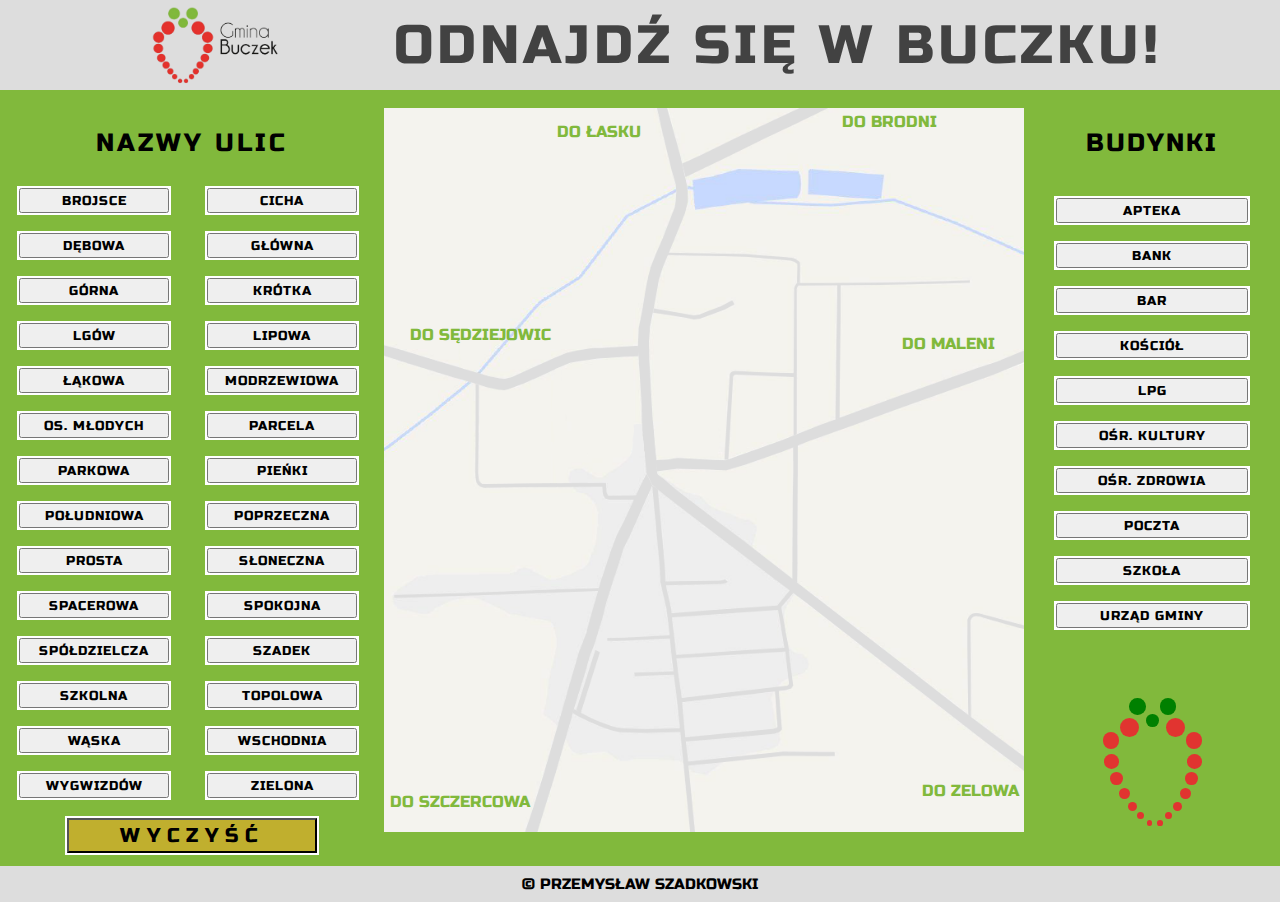
==== index.html @ 2ee9da40 "First repository of map - first version" ====
<!DOCTYPE html>
<html lang="pl">

<head>
    <meta charset="UTF-8">
    <meta name="viewport" content="width=device-width, initial-scale=1.0">
    <meta http-equiv="X-UA-Compatible" content="ie=edge">
    <meta name="description" content="Mapa miejscowości Buczek na której możesz odnaleźć wszystkie ulice i budynki użyteczności publicznej">
    <meta name='keywords' content='Buczek, "mapa Buczku" , "ulice w Buczku", "urząd gminy Buczek", truskawka'>
    <title>Odnajdź się w Buczku!</title>
    <link href="https://fonts.googleapis.com/css?family=Russo+One&amp;subset=latin-ext" rel="stylesheet">
    <link rel="stylesheet" href="https://use.fontawesome.com/releases/v5.2.0/css/all.css" integrity="sha384-hWVjflwFxL6sNzntih27bfxkr27PmbbK/iSvJ+a4+0owXq79v+lsFkW54bOGbiDQ"
        crossorigin="anonymous">
    <link rel="stylesheet" href="style.css">
</head>

<body>
    <header class="clearfix">
        <img src="img/logo.png" alt="Logo gminy Buczek">
        <!-- <p>Odnajdź się w Buczku!</p> -->
        <h1><span>O</span><span>d</span><span>n</span><span>a</span><span>j</span><span>d</span><span>ź</span> <span>s</span><span>i</span><span>ę</span>
            <span>w</span> <span>B</span><span>u</span><span>c</span><span>z</span><span>k</span><span>u</span><span>!</span></h1>
    </header>
    <main class="clearfix">
        <div class="buttons">
            <p>Nazwy ulic</p>
            <button class="ulbrojsce button mainmap">Brojsce</button>
            <button class="ulcicha button mainmap">Cicha</button>
            <button class="uldebowa button mainmap">Dębowa</button>
            <button class="ulglowna button mainmap">Główna</button>
            <button class="ulgorna button mainmap">Górna</button>
            <button class="ulkrotka button mainmap">Krótka</button>
            <button class="ullgow button">Lgów</button>
            <button class="ullipowa button mainmap">Lipowa</button>
            <button class="ullakowa button mainmap">Łąkowa</button>
            <button class="ulmodrzewiowa button mainmap">Modrzewiowa</button>
            <button class="ulosiedle button mainmap">Os. Młodych</button>
            <button class="ulparcela button mainmap">Parcela</button>
            <button class="ulparkowa button mainmap">Parkowa</button>
            <button class="ulpienki button mainmap">Pieńki</button>
            <button class="ulpoludniowa button mainmap">Południowa</button>
            <button class="ulpoprzeczna button mainmap">Poprzeczna</button>
            <button class="ulprosta button mainmap">Prosta</button>
            <button class="ulsloneczna button mainmap">Słoneczna</button>
            <button class="ulspacerowa button mainmap">Spacerowa</button>
            <button class="ulspokojna button mainmap">Spokojna</button>
            <button class="ulspoldzielcza button mainmap">Spółdzielcza</button>
            <button class="ulszadek button">Szadek</button>
            <button class="ulszkolna button mainmap">Szkolna</button>
            <button class="ultopolowa button mainmap">Topolowa</button>
            <button class="ulwaska button mainmap">Wąska</button>
            <button class="ulwschodnia button mainmap">Wschodnia</button>
            <button class="ulwygwizdow button">Wygwizdów</button>
            <button class="ulzielona button mainmap">Zielona</button>
            <button class="clear">Wyczyść</button>
        </div>
        <div class="map">
            <div class="white">
                <img class="mapofBuczek" src="img/mapadruga.png" alt="Mapa Buczku">
            </div>
            <div class="north">
                <img class="mapnorth" src="img/Szadek_wygwizdow.png" alt="Mapa północnej części Buczku">
                <img class="szadek street" src="img/szadek.png" alt="ulica szadek">
                <img class="wygwizdow street" src="img/wygwizdow.png" alt="ulica wygwizdów">
            </div>
            <img data-ulica="ulbrojsce button mainmap" class="brojsce street" src="img/brojsce.png" alt="ulica brojsce">
            <img class="cicha street" src="img/cicha.png" alt="ulica cicha">
            <img class="debowa street" src="img/debowa.png" alt="ulica dębowa">
            <img class="glowna street" src="img/glowna2.png" alt="ulica główna">
            <img class="gorna street" src="img/gorna.png" alt="ulica górna">
            <img class="krotka street" src="img/krotka.png" alt="ulica krótka">
            <img class="lakowa street" src="img/lakowa.png" alt="ulica łąkowa">
            <img class="lipowa street" src="img/lipowa.png" alt="ulica lipowa">
            <img class="modrzewiowa street" src="img/modrzewiowa.png" alt="ulica modrzewiowa">
            <img class="osiedle street" src="img/osiedle.png" alt="ulica osiedle młodych">
            <img class="parcela street" src="img/parcela.png" alt="ulica parcela">
            <img class="parkowa street" src="img/parkowa.png" alt="ulica parkowa">
            <img class="pienki street" src="img/pienki.png" alt="ulica pieńki">
            <img class="poludniowa street" src="img/poludniowa.png" alt="ulica poludniowa">
            <img class="poprzeczna street" src="img/poprzeczna.png" alt="ulica poprzeczna">
            <img class="prosta street" src="img/prosta.png" alt="ulica prosta">
            <img class="sloneczna street" src="img/sloneczna.png" alt="ulica słoneczna">
            <img class="spacerowa street" src="img/spacerowa.png" alt="ulica spacerowa">
            <img class="spokojna street" src="img/spokojna.png" alt="ulica spokojna">
            <img class="spoldzielcza street" src="img/spoldzielcza.png" alt="ulica spółdzielcza">
            <img class="szkolna street" src="img/szkolna.png" alt="ulica szkolna">
            <img class="topolowa street" src="img/topolowa.png" alt="ulica topolowa">
            <img class="waska street" src="img/waska.png" alt="ulica wąska">
            <img class="wschodnia street" src="img/wschodnia.png" alt="ulica wschodnia">
            <img class="zielona street" src="img/zielona.png" alt="ulica zielona">
            <i class="fas fa-church"></i>
            <i class="fas fa-envelope"></i>
            <i class="fas fa-school"></i>
            <i class="fas fa-dollar-sign"></i>
            <i class="fas fa-graduation-cap"></i>
            <i class="fas fa-hospital-alt"></i>
            <i class="fas fa-briefcase-medical"></i>
            <i class="fas fa-glass-martini"></i>
            <i class="fas fa-theater-masks"></i>
            <i class="fas fa-car-side"></i>
            <div class="directions">
                <p>do Łasku</p>
                <i class="fas fa-arrow-up"></i>
                <p>do Zelowa</p>
                <i class="fas fa-arrow-up"></i>
                <p>do Szczercowa</p>
                <i class="fas fa-arrow-up"></i>
                <p>do Sędziejowic</p>
                <i class="fas fa-arrow-up"></i>
                <p>do Maleni</p>
                <i class="fas fa-arrow-up"></i>
                <p>do Brodni</p>
                <i class="fas fa-arrow-up"></i>
            </div>
        </div>
        </div>
        <div class="buildings">
            <p>Budynki</p>
            <button class="chemistry button mainmap">Apteka</button>
            <button class="bank button mainmap">Bank</button>
            <button class="bar button mainmap">Bar</button>
            <button class="church button mainmap">Kościół</button>
            <button class="lpg button mainmap">LPG</button>
            <button class="culture button mainmap">Ośr. Kultury</button>
            <button class="hospital button mainmap">Ośr. Zdrowia</button>
            <button class="post button mainmap">Poczta</button>
            <button class="school button mainmap">Szkoła</button>
            <button class="hall button mainmap">Urząd Gminy</button>
            <div class="animation">
                <div></div>
                <div></div>
                <div></div>
                <div></div>
                <div></div>
                <div></div>
                <div></div>
                <div></div>
                <div></div>
                <div></div>
                <div></div>
                <div></div>
                <div></div>
                <div></div>
                <div></div>
                <div></div>
                <div></div>
                <div></div>
                <div></div>
            </div>
        </div>
    </main>
    <footer>
        <p>&copy; Przemysław Szadkowski</p>
    </footer>
    <script src="https://ajax.googleapis.com/ajax/libs/jquery/3.3.1/jquery.min.js"></script>
    <script>
        $(".church").click(function () {
            $(".fa-church").toggleClass("visible2");
            $(".church").toggleClass("green");
        })
        $(".post").click(function () {
            $(".fa-envelope").toggleClass("visible2");
            $(".post").toggleClass("green");
        })
        $(".hall").click(function () {
            $(".fa-school").toggleClass("visible2");
            $(".hall").toggleClass("green");
        })
        $(".bank").click(function () {
            $(".fa-dollar-sign").toggleClass("visible2");
            $(".bank").toggleClass("green");
        })
        $(".school").click(function () {
            $(".fa-graduation-cap").toggleClass("visible2");
            $(".school").toggleClass("green");
        })
        $(".hospital").click(function () {
            $(".fa-hospital-alt").toggleClass("visible2");
            $(".hospital").toggleClass("green");
        })
        $(".chemistry").click(function () {
            $(".fa-briefcase-medical").toggleClass("visible2");
            $(".chemistry").toggleClass("green");
        })
        $(".bar").click(function () {
            $(".fa-glass-martini").toggleClass("visible2");
            $(".bar").toggleClass("green");
        })
        $(".culture").click(function () {
            $(".fa-theater-masks").toggleClass("visible2");
            $(".culture").toggleClass("green");
        })
        $(".lpg").click(function () {
            $(".fa-car-side").toggleClass("visible2");
            $(".lpg").toggleClass("green");
        })
    </script>
    <script src="script.js"></script>
</body>

</html>
---- style.css ----
* {
    margin: 0;
    padding: 0;
    font-family: 'Russo One', sans-serif;
}

.clearfix::after {
    content: "";
    display: block;
    clear: both;
}

body {
    background-color: #81B93C;
    height: 100vh;
    width: 100%;
}

header {
    position: relative;
    width: 100%;
    height: 10vh;
    margin: 0 0 2vh 0;
    background-color: #ddd;
}

header img {
    box-sizing: border-box;
    position: absolute;
    height: 100%;
    top: 50%;
    left: 10%;
    transform: translateY(-50%);
    padding: 0 10px;
}

header h1 {
    box-sizing: border-box;
    position: absolute;
    top: 50%;
    left: 30%;
    transform: translateY(-50%);
    padding: 20px 10px;
    font-size: 6vh;
    text-transform: uppercase;
    text-align: center;
    font-weight: 400;
    letter-spacing: 4px;
}

header h1 span {
    display: inline-block;
    position: relative;
    transform: translateX(0);
    animation: hop .5s 1 linear;
    animation-fill-mode: both;
    color: rgba(0, 0, 0, .7);
}

header h1 span:nth-child(2) {
    animation-delay: .1s;
}

header h1 span:nth-child(3) {
    animation-delay: .2s;
}

header h1 span:nth-child(4) {
    animation-delay: .3s;
}

header h1 span:nth-child(5) {
    animation-delay: .3s;
}

header h1 span:nth-child(6) {
    animation-delay: .4s;
}

header h1 span:nth-child(7) {
    animation-delay: .5s;
}

header h1 span:nth-child(8) {
    animation-delay: .6s;
}

header h1 span:nth-child(9) {
    animation-delay: .7s;
}

header h1 span:nth-child(10) {
    animation-delay: .8s;
}

header h1 span:nth-child(11) {
    animation-delay: .9s;
}

header h1 span:nth-child(12) {
    animation-delay: 1s;
}

header h1 span:nth-child(13) {
    animation-delay: 1.1s;
}

header h1 span:nth-child(14) {
    animation-delay: 1.2s;
}

header h1 span:nth-child(15) {
    animation-delay: 1.3s;
}

header h1 span:nth-child(16) {
    animation-delay: 1.4s;
}

header h1 span:nth-child(17) {
    animation-delay: 1.5s;
}

header h1 span:nth-child(18) {
    animation-delay: 1.6s;
}

div {
    float: left;
}

div img.mapofBuczek {
    display: block;
    width: 100%;
    margin: 0 auto;
}

div.white {
    background-color: #ddd;
}

div.north {
    position: absolute;
    top: -1000px;
    left: 0;
    background-color: #fff;
    z-index: 3;
    margin: 0 auto;
    transition: .5s;
}

div img.mapnorth {
    display: block;
    width: 100%;
    margin: 0 auto;
}

.north.center {
    top: 0;
}

div.buttons button {
    float: left;
    margin: 10px 5%;
    height: 25px;
    width: 39%;
    line-height: 10px;
    cursor: pointer;
    transition: .3s;
    box-shadow: 0 0 0 2px white;
    text-transform: uppercase;
    letter-spacing: 1px;
}

div.buttons p {
    text-align: center;
    font-size: 25px;
    text-transform: uppercase;
    padding: 20px;
    color: black;
    letter-spacing: 3px;
}

div.buildings button {
    display: block;
    height: 25px;
    width: 75%;
    margin: 20px auto;
    box-shadow: 0 0 0 2px white;
    cursor: pointer;
    transition: .3s;
    text-transform: uppercase;
    letter-spacing: 1px;
}

div.buttons button:hover {
    background-color: rgba(281, 165, 32, .5);
}

div.buildings button:hover {
    background-color: rgba(281, 165, 32, .5);
}

div.buildings p {
    text-align: center;
    font-size: 25px;
    text-transform: uppercase;
    padding: 20px 0;
    color: black;
    letter-spacing: 2px;
}

div.buttons {
    width: 30%;
}

div.buttons button.clear {
    float: none;
    display: block;
    margin: 0 auto;
    transform: translateY(10px);
    height: 35px;
    width: 65%;
    font-size: 20px;
    line-height: 20px;
    letter-spacing: 7px;
    background-color: rgba(281, 165, 32, .5);
}

div.buttons button.clear:hover {
    background-color: #ddd;
}

div.map {
    position: relative;
    overflow: hidden;
    width: 50%;
    /* background-color: #81B93C; */
    z-index: -2;
}

div.buildings {
    width: 20%;
}

div.buildings div.animation {
    position: relative;
    float: none;
    width: 60%;
    height: 200px;
    margin: 10px auto 0;
}

div.animation div {
    position: absolute;
    background-color: #E13430;
    border-radius: 50%;
    transform: translateY(30px);
}

div.animation div:nth-child(1) {
    top: 10%;
    left: 35%;
    background-color: green;
    width: 1.3vw;
    height: 1.3vw;
}

div.animation div:nth-child(2) {
    position: absolute;
    top: 10%;
    left: 55%;
    background-color: green;
    width: 1.3vw;
    height: 1.3vw;
}

div.animation div:nth-child(3) {
    top: 18%;
    left: 46%;
    background-color: green;
    width: 1vw;
    height: 1vw;
}

div.animation div:nth-child(4) {
    top: 20%;
    left: 29%;
    width: 1.5vw;
    height: 1.5vw;
    animation: dotblinkred 16s linear infinite;
    animation-delay: 8s;
}

div.animation div:nth-child(5) {
    top: 20%;
    left: 59%;
    background-color: #E13430;
    width: 1.5vw;
    height: 1.5vw;
    animation: dotblinkred 16s linear infinite;
    animation-delay: .5s;
}

div.animation div:nth-child(6) {
    top: 27%;
    left: 18%;
    background-color: #E13430;
    width: 1.3vw;
    height: 1.3vw;
    animation: dotblinkred 16s linear infinite;
    animation-delay: 7.5s;
}

div.animation div:nth-child(7) {
    top: 27%;
    left: 72%;
    background-color: #E13430;
    width: 1.3vw;
    height: 1.3vw;
    animation: dotblinkred 16s linear infinite;
    animation-delay: 1s;
}

div.animation div:nth-child(8) {
    top: 38%;
    left: 19%;
    background-color: #E13430;
    width: 1.15vw;
    height: 1.15vw;
    animation: dotblinkred 16s linear infinite;
    animation-delay: 7s;
}

div.animation div:nth-child(9) {
    top: 38%;
    left: 73%;
    background-color: #E13430;
    width: 1.15vw;
    height: 1.15vw;
    animation: dotblinkred 16s linear infinite;
    animation-delay: 1.5s;
}

div.animation div:nth-child(10) {
    top: 47%;
    left: 22.5%;
    background-color: #E13430;
    width: 1vw;
    height: 1vw;
    animation: dotblinkred 16s linear infinite;
    animation-delay: 6.5s;
}

div.animation div:nth-child(11) {
    top: 47%;
    left: 71.5%;
    background-color: #E13430;
    width: 1vw;
    height: 1vw;
    animation: dotblinkred 16s linear infinite;
    animation-delay: 2s;
}

div.animation div:nth-child(12) {
    top: 55%;
    left: 28.5%;
    background-color: #E13430;
    width: .85vw;
    height: .85vw;
    animation: dotblinkred 16s linear infinite;
    animation-delay: 6s;
}

div.animation div:nth-child(13) {
    top: 55%;
    left: 68%;
    background-color: #E13430;
    width: .85vw;
    height: .85vw;
    animation: dotblinkred 16s linear infinite;
    animation-delay: 2.5s;
}

div.animation div:nth-child(14) {
    top: 62%;
    left: 34.2%;
    background-color: #E13430;
    width: .7vw;
    height: .7vw;
    animation: dotblinkred 16s linear infinite;
    animation-delay: 5.5s;
}

div.animation div:nth-child(15) {
    top: 62%;
    left: 63.6%;
    background-color: #E13430;
    width: .7vw;
    height: .7vw;
    animation: dotblinkred 16s linear infinite;
    animation-delay: 3s;
}

div.animation div:nth-child(16) {
    top: 67%;
    left: 40.5%;
    background-color: #E13430;
    width: .55vw;
    height: .55vw;
    animation: dotblinkred 16s linear infinite;
    animation-delay: 5s;
}

div.animation div:nth-child(17) {
    top: 67%;
    left: 58.6%;
    background-color: #E13430;
    width: .55vw;
    height: .55vw;
    animation: dotblinkred 16s linear infinite;
    animation-delay: 3.5s;
}

div.animation div:nth-child(18) {
    top: 71%;
    left: 46.5%;
    background-color: #E13430;
    width: .45vw;
    height: .45vw;
    animation: dotblinkred 16s linear infinite;
    animation-delay: 4.5s;
}

div.animation div:nth-child(19) {
    top: 71%;
    left: 53.5%;
    background-color: #E13430;
    width: .45vw;
    height: .45vw;
    animation: dotblinkred 16s linear infinite;
    animation-delay: 4s;
}

/* ustawienia czerwonej ulicy - ważne!!!! */
.brojsce {
    position: absolute;
    top: 69.5%;
    left: 91%;
    width: auto;
    height: 14.8%;
    z-index: 1;
    opacity: 0;
}

.cicha {
    position: absolute;
    top: 77.8%;
    left: 38.3%;
    width: 7%;
    height: auto;
    z-index: 1;
    opacity: 0;
}

.debowa {
    position: absolute;
    top: 23.7%;
    left: 64.7%;
    width: 27%;
    height: auto;
    z-index: 1;
    opacity: 0;
}

.glowna {
    position: absolute;
    top: 0%;
    left: 39.68%;
    width: auto;
    height: 91.5%;
    z-index: 1;
    opacity: 0;
}

.gorna {
    position: absolute;
    top: 80.4%;
    left: 46.8%;
    width: auto;
    height: 7.2%;
    z-index: 1;
    opacity: 0;
}

.krotka {
    position: absolute;
    top: 65%;
    left: 44%;
    width: 10%;
    height: auto;
    z-index: 1;
    opacity: 0;
}

.lakowa {
    position: absolute;
    top: 66%;
    left: 1.65%;
    width: 32%;
    height: auto;
    z-index: 1;
    opacity: 0;
}

.modrzewiowa {
    position: absolute;
    top: 24.4%;
    left: 70.5%;
    width: auto;
    height: 18.6%;
    z-index: 1;
    opacity: 0;
}

.lipowa {
    position: absolute;
    top: 74.8%;
    left: 30%;
    width: auto;
    height: 8.9%;
    z-index: 1;
    opacity: 0;
}

.osiedle {
    position: absolute;
    top: 66.6%;
    left: 44.7%;
    width: 19.2%;
    height: auto;
    z-index: 1;
    opacity: 0;
}

.parcela {
    position: absolute;
    top: 82.8%;
    left: 29.3%;
    width: 17%;
    height: auto;
    z-index: 1;
    opacity: 0;
}

.parkowa {
    position: absolute;
    top: 26.5%;
    left: 42%;
    width: 13%;
    height: auto;
    z-index: 1;
    opacity: 0;
}

.pienki {
    position: absolute;
    top: 0%;
    left: 46.5%;
    width: 23%;
    height: auto;
    z-index: 1;
    opacity: 0;
}

.poludniowa {
    position: absolute;
    top: 89%;
    left: 47.4%;
    width: 23%;
    height: auto;
    z-index: 1;
    opacity: 0;
}

.poprzeczna {
    position: absolute;
    top: 72.8%;
    left: 35%;
    width: 9.6%;
    height: auto;
    z-index: 1;
    opacity: 0;
}

.prosta {
    position: absolute;
    top: 52%;
    left: 41.9%;
    width: 6.5%;
    height: 48%;
    z-index: 1;
    opacity: 0;
}

.sloneczna {
    position: absolute;
    top: 74.8%;
    left: 46.4%;
    width: 17.6%;
    height: auto;
    z-index: 1;
    opacity: 0;
}

.spacerowa {
    position: absolute;
    top: 36.2%;
    left: 53%;
    width: 11%;
    height: auto;
    z-index: 1;
    opacity: 0;
}

.spokojna {
    position: absolute;
    top: 46.5%;
    left: 63.7%;
    width: auto;
    height: 19%;
    z-index: 1;
    opacity: 0;
}

.spoldzielcza {
    position: absolute;
    top: 19.9%;
    left: 44.1%;
    width: 20.8%;
    height: auto;
    z-index: 1;
    opacity: 0;
}

.szkolna {
    position: absolute;
    top: 50.4%;
    left: 22.2%;
    width: 20%;
    height: auto;
    z-index: 1;
    opacity: 0;
}

.topolowa {
    position: absolute;
    top: 33.5%;
    left: 42.3%;
    width: 57.6%;
    height: auto;
    z-index: 1;
    opacity: 0;
}

.waska {
    position: absolute;
    top: 38%;
    left: 14%;
    width: 25.6%;
    height: auto;
    z-index: 1;
    opacity: 0;
}

.wschodnia {
    position: absolute;
    top: 24.2%;
    left: 64%;
    width: auto;
    height: 21.2%;
    z-index: 1;
    opacity: 0;
}

.zielona {
    position: absolute;
    top: 32.7%;
    left: 0%;
    width: 39.95%;
    height: auto;
    z-index: 1;
    opacity: 0;
}

.szadek {
    position: absolute;
    top: 20.8%;
    left: 0%;
    width: 37.3%;
    height: auto;
    z-index: 1;
    opacity: 0;
}

.wygwizdow {
    position: absolute;
    top: 11.8%;
    left: 33.8%;
    width: 67%;
    height: auto;
    z-index: 1;
    opacity: 0;
}

.red {
    background-color: #f00;
    animation: blink 1s 1;
}

.green {
    background-color: rgba(281, 165, 32, .5);
    color: red;
}

.visible {
    opacity: 1;
    animation: blink 1s 1;
}

.visible2 {
    opacity: 1;
    animation: blink2 1s 1 both;
}

.visibleSz {
    opacity: 1;
    animation: blink 1s .5s 1;
}

div.map i {
    position: absolute;
    width: 20px;
    height: 20px;
    color: red;
    z-index: 1;
    opacity: 0;
    font-size: 2vh;
}

div.map i.fa-church {
    top: 29%;
    left: 42%;
}

div.map i.fa-envelope {
    top: 25.5%;
    left: 43.5%;
}

div.map i.fa-school {
    top: 38%;
    left: 42.5%;
}

div.map i.fa-dollar-sign {
    top: 25.7%;
    left: 47%;
}

div.map i.fa-graduation-cap {
    top: 62%;
    left: 38%;
}

div.map i.fa-hospital-alt {
    top: 62.5%;
    left: 44.5%;
}

div.map i.fa-briefcase-medical {
    top: 22.5%;
    left: 43.3%;
}

div.map i.fa-glass-martini {
    top: 6%;
    left: 41%;
}

div.map i.fa-theater-masks {
    top: 57%;
    left: 39%;
}

div.map i.fa-car-side {
    top: 91%;
    left: 27.3%;
}

div.directions p {
    position: absolute;
    text-transform: uppercase;
    color: #81B93C;
    font-size: 16px;
}

div.directions p:nth-of-type(1) {
    top: 2%;
    left: 27%;
}

div.directions p:nth-of-type(2) {
    top: 93%;
    left: 84%;
}

div.directions p:nth-of-type(3) {
    top: 94.5%;
    left: 1%;
}

div.directions p:nth-of-type(4) {
    top: 30%;
    left: 4%;
}

div.directions p:nth-of-type(5) {
    top: 31.2%;
    left: 81%;
}

div.directions p:nth-of-type(6) {
    top: 0.5%;
    left: 71.5%;
}

div.directions i {
    position: absolute;
    color: black;
    opacity: 1;
    font-size: 18px;
}

div.directions i:nth-of-type(1) {
    top: 0.5%;
    left: 40%;
    transform: rotate(-18deg);
}

div.directions i:nth-of-type(2) {
    top: 90.5%;
    left: 96%;
    transform: rotate(135deg);
}

div.directions i:nth-of-type(3) {
    top: 97%;
    left: 19%;
    transform: rotate(200deg);
}

div.directions i:nth-of-type(4) {
    top: 29.5%;
    left: 0.6%;
    transform: rotate(292deg);
}

div.directions i:nth-of-type(5) {
    top: 31.5%;
    left: 96%;
    transform: rotate(90deg);
}

div.directions i:nth-of-type(6) {
    top: 0.9%;
    left: 67.5%;
    transform: rotate(60deg);
}

footer {
    text-align: center;
    height: 4vh;
    background-color: #ddd;
    margin-top: 2vh;
    width: 100%;
}

footer p {
    font-size: 15px;
    text-transform: uppercase;
    line-height: 4vh;
}

@keyframes hop {
    0% {
        transform: translateX(1000px);
    }

    100% {
        transform: translateX(0);
    }
}

@keyframes blink {
    0% {
        opacity: 0;
    }

    25% {
        opacity: 1;
    }

    50% {
        opacity: 0;
    }

    75% {
        opacity: 1;
    }

    100% {
        opacity: 0;
    }
}

@keyframes blink2 {
    0% {
        opacity: 0;
    }

    20% {
        opacity: 1;
    }

    40% {
        opacity: 0;
    }

    60% {
        opacity: 1;
    }

    80% {
        opacity: 0;
    }

    100% {
        opacity: 1;
    }
}

@keyframes dotblinkred {
    0% {
        background-color: green;
    }

    6.2% {
        background-color: green;
    }

    6.3% {
        background-color: #E13430;
    }

    100% {
        background-color: #E13430;
    }
}
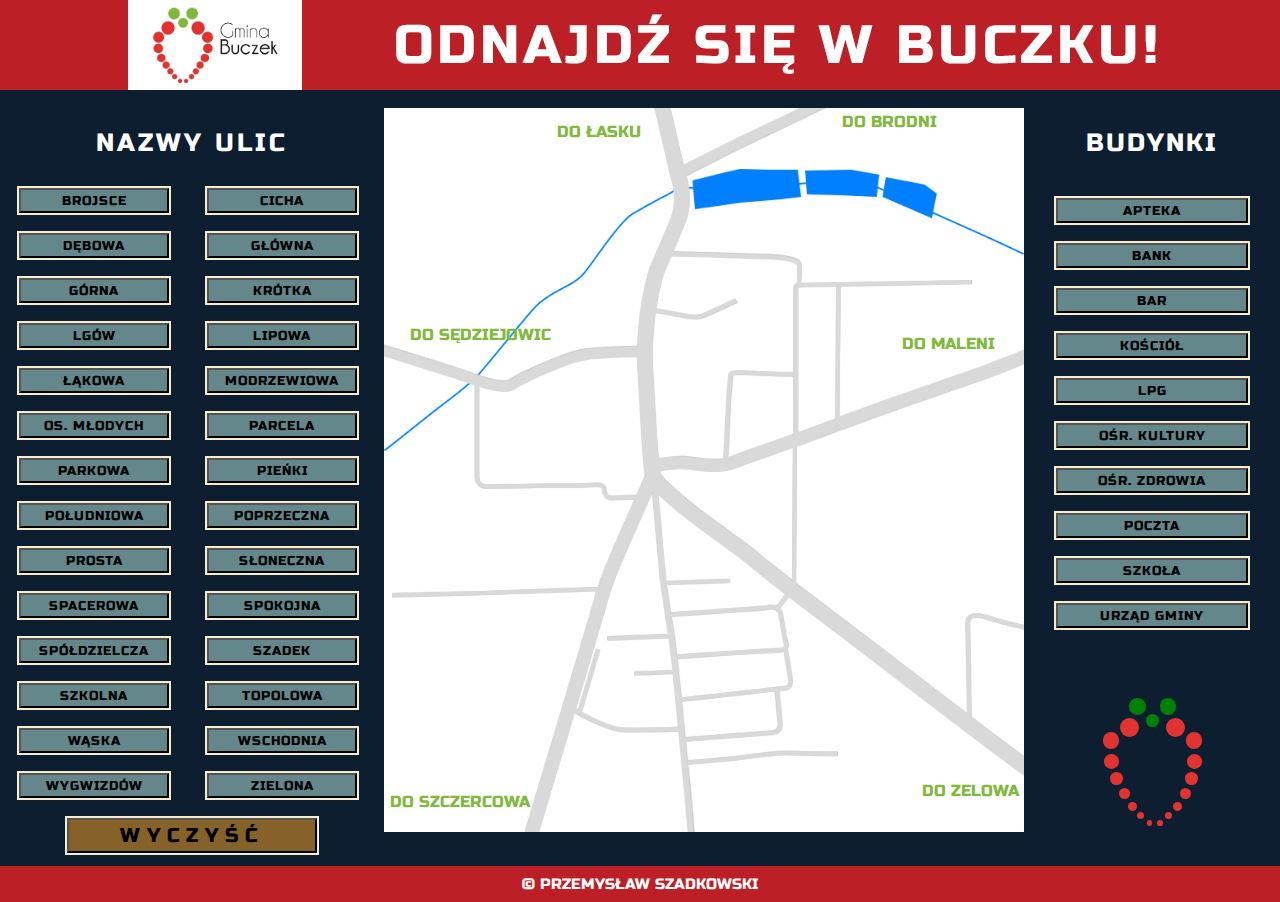
==== commit 3707a0cb: "New layout, map and streets" ====
--- a/index.html
+++ b/index.html
@@ -30,7 +30,7 @@
             <button class="ulglowna button mainmap">Główna</button>
             <button class="ulgorna button mainmap">Górna</button>
             <button class="ulkrotka button mainmap">Krótka</button>
-            <button class="ullgow button">Lgów</button>
+            <button class="ullgow button mainmap">Lgów</button>
             <button class="ullipowa button mainmap">Lipowa</button>
             <button class="ullakowa button mainmap">Łąkowa</button>
             <button class="ulmodrzewiowa button mainmap">Modrzewiowa</button>
@@ -56,9 +56,10 @@
         </div>
         <div class="map">
             <div class="white">
-                <img class="mapofBuczek" src="img/mapadruga.png" alt="Mapa Buczku">
+                <img class="mapofBuczek" src="img/Buczek.png" alt="Mapa Buczku">
             </div>
             <div class="north">
+                <img class="mapnorth top" src="img/wszystkie_ulice_szadek.png" alt="Ulice Buczku">
                 <img class="mapnorth" src="img/Szadek_wygwizdow.png" alt="Mapa północnej części Buczku">
                 <img class="szadek street" src="img/szadek.png" alt="ulica szadek">
                 <img class="wygwizdow street" src="img/wygwizdow.png" alt="ulica wygwizdów">
@@ -66,13 +67,14 @@
             <img data-ulica="ulbrojsce button mainmap" class="brojsce street" src="img/brojsce.png" alt="ulica brojsce">
             <img class="cicha street" src="img/cicha.png" alt="ulica cicha">
             <img class="debowa street" src="img/debowa.png" alt="ulica dębowa">
-            <img class="glowna street" src="img/glowna2.png" alt="ulica główna">
+            <img class="glowna street" src="img/glowna.png" alt="ulica główna">
             <img class="gorna street" src="img/gorna.png" alt="ulica górna">
             <img class="krotka street" src="img/krotka.png" alt="ulica krótka">
             <img class="lakowa street" src="img/lakowa.png" alt="ulica łąkowa">
+            <img class="lgow street" src="img/lgow.png" alt="ulica lgów">
             <img class="lipowa street" src="img/lipowa.png" alt="ulica lipowa">
             <img class="modrzewiowa street" src="img/modrzewiowa.png" alt="ulica modrzewiowa">
-            <img class="osiedle street" src="img/osiedle.png" alt="ulica osiedle młodych">
+            <img class="osiedle street" src="img/osmlodych.png" alt="ulica osiedle młodych">
             <img class="parcela street" src="img/parcela.png" alt="ulica parcela">
             <img class="parkowa street" src="img/parkowa.png" alt="ulica parkowa">
             <img class="pienki street" src="img/pienki.png" alt="ulica pieńki">
--- a/style.css
+++ b/style.css
@@ -11,17 +11,19 @@
 }
 
 body {
-    background-color: #81B93C;
+    background-color: #0C1E30;
     height: 100vh;
     width: 100%;
 }
+
+/* header */
 
 header {
     position: relative;
     width: 100%;
     height: 10vh;
     margin: 0 0 2vh 0;
-    background-color: #ddd;
+    background-color: #BC2026
 }
 
 header img {
@@ -32,6 +34,7 @@
     left: 10%;
     transform: translateY(-50%);
     padding: 0 10px;
+    background-color: #fff;
 }
 
 header h1 {
@@ -48,13 +51,15 @@
     letter-spacing: 4px;
 }
 
+/* animacja headera */
+
 header h1 span {
     display: inline-block;
     position: relative;
     transform: translateX(0);
     animation: hop .5s 1 linear;
     animation-fill-mode: both;
-    color: rgba(0, 0, 0, .7);
+    color: white;
 }
 
 header h1 span:nth-child(2) {
@@ -124,6 +129,8 @@
 header h1 span:nth-child(18) {
     animation-delay: 1.6s;
 }
+
+/* mapa główna i część z szadkiem i wygwizdowem */
 
 div {
     float: left;
@@ -147,6 +154,7 @@
     z-index: 3;
     margin: 0 auto;
     transition: .5s;
+    z-index: 4;
 }
 
 div img.mapnorth {
@@ -155,9 +163,16 @@
     margin: 0 auto;
 }
 
+div img.mapnorth.top {
+    position: absolute;
+    z-index: 6;
+}
+
 .north.center {
     top: 0;
 }
+
+/* przyciski ulic */
 
 div.buttons button {
     float: left;
@@ -167,9 +182,10 @@
     line-height: 10px;
     cursor: pointer;
     transition: .3s;
-    box-shadow: 0 0 0 2px white;
+    box-shadow: 0 0 0 2px #F5EDCE;
     text-transform: uppercase;
     letter-spacing: 1px;
+    background-color: #64878B;
 }
 
 div.buttons p {
@@ -177,7 +193,7 @@
     font-size: 25px;
     text-transform: uppercase;
     padding: 20px;
-    color: black;
+    color: white;
     letter-spacing: 3px;
 }
 
@@ -186,19 +202,20 @@
     height: 25px;
     width: 75%;
     margin: 20px auto;
-    box-shadow: 0 0 0 2px white;
+    box-shadow: 0 0 0 2px #F5EDCE;
     cursor: pointer;
     transition: .3s;
     text-transform: uppercase;
     letter-spacing: 1px;
+    background-color: #64878B;
 }
 
 div.buttons button:hover {
-    background-color: rgba(281, 165, 32, .5);
+    background-color: #BC2026;
 }
 
 div.buildings button:hover {
-    background-color: rgba(281, 165, 32, .5);
+    background-color: #BC2026;
 }
 
 div.buildings p {
@@ -206,13 +223,15 @@
     font-size: 25px;
     text-transform: uppercase;
     padding: 20px 0;
-    color: black;
+    color: white;
     letter-spacing: 2px;
 }
 
 div.buttons {
     width: 30%;
 }
+
+/* przycisk czyszczący */
 
 div.buttons button.clear {
     float: none;
@@ -235,13 +254,14 @@
     position: relative;
     overflow: hidden;
     width: 50%;
-    /* background-color: #81B93C; */
     z-index: -2;
 }
 
 div.buildings {
     width: 20%;
 }
+
+/* animacja truskawki */
 
 div.buildings div.animation {
     position: relative;
@@ -442,25 +462,28 @@
     animation-delay: 4s;
 }
 
-/* ustawienia czerwonej ulicy - ważne!!!! */
+/* ustawienia czerwonych ulic - ważne!!!! */
+
 .brojsce {
     position: absolute;
-    top: 69.5%;
-    left: 91%;
+    top: 69.8%;
+    left: 90.8%;
     width: auto;
     height: 14.8%;
     z-index: 1;
-    opacity: 0;
+    opacity: 1;
+    filter: grayscale(1) brightness(4);
 }
 
 .cicha {
     position: absolute;
-    top: 77.8%;
-    left: 38.3%;
-    width: 7%;
-    height: auto;
-    z-index: 1;
-    opacity: 0;
+    top: 77.6%;
+    left: 39%;
+    width: 6.2%;
+    height: auto;
+    z-index: 1;
+    opacity: 1;
+    filter: grayscale(1) brightness(4);
 }
 
 .debowa {
@@ -469,18 +492,20 @@
     left: 64.7%;
     width: 27%;
     height: auto;
-    z-index: 1;
-    opacity: 0;
+    z-index: 3;
+    opacity: 1;
+    filter: grayscale(1) brightness(4);
 }
 
 .glowna {
     position: absolute;
     top: 0%;
-    left: 39.68%;
+    left: 39.6%;
     width: auto;
-    height: 91.5%;
-    z-index: 1;
-    opacity: 0;
+    height: 93.5%;
+    z-index: 3;
+    opacity: 1;
+    filter: grayscale(1) brightness(4);
 }
 
 .gorna {
@@ -490,7 +515,8 @@
     width: auto;
     height: 7.2%;
     z-index: 1;
-    opacity: 0;
+    opacity: 1;
+    filter: grayscale(1) brightness(4);
 }
 
 .krotka {
@@ -500,47 +526,63 @@
     width: 10%;
     height: auto;
     z-index: 1;
-    opacity: 0;
+    opacity: 1;
+    filter: grayscale(1) brightness(4);
 }
 
 .lakowa {
     position: absolute;
-    top: 66%;
-    left: 1.65%;
-    width: 32%;
-    height: auto;
-    z-index: 1;
-    opacity: 0;
+    top: 66.1%;
+    left: 1.3%;
+    width: 33%;
+    height: auto;
+    z-index: 1;
+    opacity: 1;
+    filter: grayscale(1) brightness(4);
 }
 
 .modrzewiowa {
     position: absolute;
-    top: 24.4%;
+    top: 24.5%;
     left: 70.5%;
     width: auto;
-    height: 18.6%;
-    z-index: 1;
-    opacity: 0;
+    height: 18.9%;
+    z-index: 1;
+    opacity: 1;
+    filter: grayscale(1) brightness(4);
+}
+
+.lgow {
+    position: absolute;
+    top: 32.7%;
+    left: 70.7%;
+    width: auto;
+    height: 12%;
+    z-index: 1;
+    opacity: 1;
+    filter: grayscale(1) brightness(4);
 }
 
 .lipowa {
     position: absolute;
     top: 74.8%;
-    left: 30%;
+    left: 30.2%;
     width: auto;
     height: 8.9%;
     z-index: 1;
-    opacity: 0;
+    opacity: 1;
+    filter: grayscale(1) brightness(4);
 }
 
 .osiedle {
     position: absolute;
-    top: 66.6%;
+    top: 66.9%;
     left: 44.7%;
-    width: 19.2%;
-    height: auto;
-    z-index: 1;
-    opacity: 0;
+    width: 18.8%;
+    height: auto;
+    z-index: 2;
+    opacity: 1;
+    filter: grayscale(1) brightness(4);
 }
 
 .parcela {
@@ -550,127 +592,140 @@
     width: 17%;
     height: auto;
     z-index: 1;
-    opacity: 0;
+    opacity: 1;
+    filter: grayscale(1) brightness(4);
 }
 
 .parkowa {
     position: absolute;
-    top: 26.5%;
-    left: 42%;
+    top: 26.3%;
+    left: 42.2%;
     width: 13%;
     height: auto;
     z-index: 1;
-    opacity: 0;
+    opacity: 1;
+    filter: grayscale(1) brightness(4);
 }
 
 .pienki {
     position: absolute;
     top: 0%;
-    left: 46.5%;
-    width: 23%;
-    height: auto;
-    z-index: 1;
-    opacity: 0;
+    left: 46%;
+    width: 23.4%;
+    height: auto;
+    z-index: 1;
+    opacity: 1;
+    filter: grayscale(1) brightness(4);
 }
 
 .poludniowa {
     position: absolute;
-    top: 89%;
+    top: 88.8%;
     left: 47.4%;
-    width: 23%;
-    height: auto;
-    z-index: 1;
-    opacity: 0;
+    width: 23.4%;
+    height: auto;
+    z-index: 1;
+    opacity: 1;
+    filter: grayscale(1) brightness(4);
 }
 
 .poprzeczna {
     position: absolute;
-    top: 72.8%;
+    top: 72.7%;
     left: 35%;
     width: 9.6%;
     height: auto;
     z-index: 1;
-    opacity: 0;
+    opacity: 1;
+    filter: grayscale(1) brightness(4);
 }
 
 .prosta {
     position: absolute;
-    top: 52%;
+    top: 52.5%;
     left: 41.9%;
     width: 6.5%;
     height: 48%;
-    z-index: 1;
-    opacity: 0;
+    z-index: 2;
+    opacity: 1;
+    filter: grayscale(1) brightness(4);
 }
 
 .sloneczna {
     position: absolute;
-    top: 74.8%;
-    left: 46.4%;
+    top: 74.6%;
+    left: 46.3%;
     width: 17.6%;
     height: auto;
     z-index: 1;
-    opacity: 0;
+    opacity: 1;
+    filter: grayscale(1) brightness(4);
 }
 
 .spacerowa {
     position: absolute;
     top: 36.2%;
     left: 53%;
-    width: 11%;
-    height: auto;
-    z-index: 1;
-    opacity: 0;
+    width: 11.2%;
+    height: auto;
+    z-index: 1;
+    opacity: 1;
+    filter: grayscale(1) brightness(4);
 }
 
 .spokojna {
     position: absolute;
     top: 46.5%;
-    left: 63.7%;
+    left: 63.8%;
     width: auto;
-    height: 19%;
-    z-index: 1;
-    opacity: 0;
+    height: 19.3%;
+    z-index: 1;
+    opacity: 1;
+    filter: grayscale(1) brightness(4);
 }
 
 .spoldzielcza {
     position: absolute;
     top: 19.9%;
-    left: 44.1%;
+    left: 44.5%;
     width: 20.8%;
     height: auto;
     z-index: 1;
-    opacity: 0;
+    opacity: 1;
+    filter: grayscale(1) brightness(4);
 }
 
 .szkolna {
     position: absolute;
-    top: 50.4%;
-    left: 22.2%;
-    width: 20%;
-    height: auto;
-    z-index: 1;
-    opacity: 0;
+    top: 50.6%;
+    left: 21.8%;
+    width: 21%;
+    height: auto;
+    z-index: 2;
+    opacity: 1;
+    filter: grayscale(1) brightness(4);
 }
 
 .topolowa {
     position: absolute;
-    top: 33.5%;
+    top: 42.5%;
     left: 42.3%;
-    width: 57.6%;
-    height: auto;
-    z-index: 1;
-    opacity: 0;
+    width: 29%;
+    height: auto;
+    z-index: 2;
+    opacity: 1;
+    filter: grayscale(1) brightness(4);
 }
 
 .waska {
     position: absolute;
-    top: 38%;
-    left: 14%;
+    top: 38.1%;
+    left: 14.2%;
     width: 25.6%;
     height: auto;
     z-index: 1;
-    opacity: 0;
+    opacity: 1;
+    filter: grayscale(1) brightness(4);
 }
 
 .wschodnia {
@@ -680,7 +735,8 @@
     width: auto;
     height: 21.2%;
     z-index: 1;
-    opacity: 0;
+    opacity: 1;
+    filter: grayscale(1) brightness(4);
 }
 
 .zielona {
@@ -690,41 +746,45 @@
     width: 39.95%;
     height: auto;
     z-index: 1;
-    opacity: 0;
+    opacity: 1;
+    filter: grayscale(1) brightness(4);
 }
 
 .szadek {
     position: absolute;
-    top: 20.8%;
+    top: 20.3%;
     left: 0%;
-    width: 37.3%;
-    height: auto;
-    z-index: 1;
-    opacity: 0;
+    width: 37%;
+    height: auto;
+    z-index: 5;
+    opacity: 1;
+    filter: grayscale(1) brightness(4);
 }
 
 .wygwizdow {
     position: absolute;
-    top: 11.8%;
-    left: 33.8%;
-    width: 67%;
-    height: auto;
-    z-index: 1;
-    opacity: 0;
-}
+    top: 11.5%;
+    left: 33.9%;
+    width: 67.7%;
+    height: auto;
+    z-index: 5;
+    opacity: 1;
+    filter: grayscale(1) brightness(4);
+}
+
+/* klasy aktywne i ogólne */
 
 .red {
-    background-color: #f00;
+    background-color: #E13430;
     animation: blink 1s 1;
 }
 
-.green {
-    background-color: rgba(281, 165, 32, .5);
-    color: red;
+div button.green {
+    background-color: #E13430;
 }
 
 .visible {
-    opacity: 1;
+    filter: none;
     animation: blink 1s 1;
 }
 
@@ -734,9 +794,11 @@
 }
 
 .visibleSz {
-    opacity: 1;
+    filter: none;
     animation: blink 1s .5s 1;
 }
+
+/* budynki na mapie głównej */
 
 div.map i {
     position: absolute;
@@ -797,6 +859,8 @@
     top: 91%;
     left: 27.3%;
 }
+
+/* kierunki na mapie głównej */
 
 div.directions p {
     position: absolute;
@@ -878,10 +942,12 @@
     transform: rotate(60deg);
 }
 
+/* stopka */
+
 footer {
     text-align: center;
     height: 4vh;
-    background-color: #ddd;
+    background-color: #BC2026;
     margin-top: 2vh;
     width: 100%;
 }
@@ -890,7 +956,10 @@
     font-size: 15px;
     text-transform: uppercase;
     line-height: 4vh;
-}
+    color: white;
+}
+
+/* animacje */
 
 @keyframes hop {
     0% {
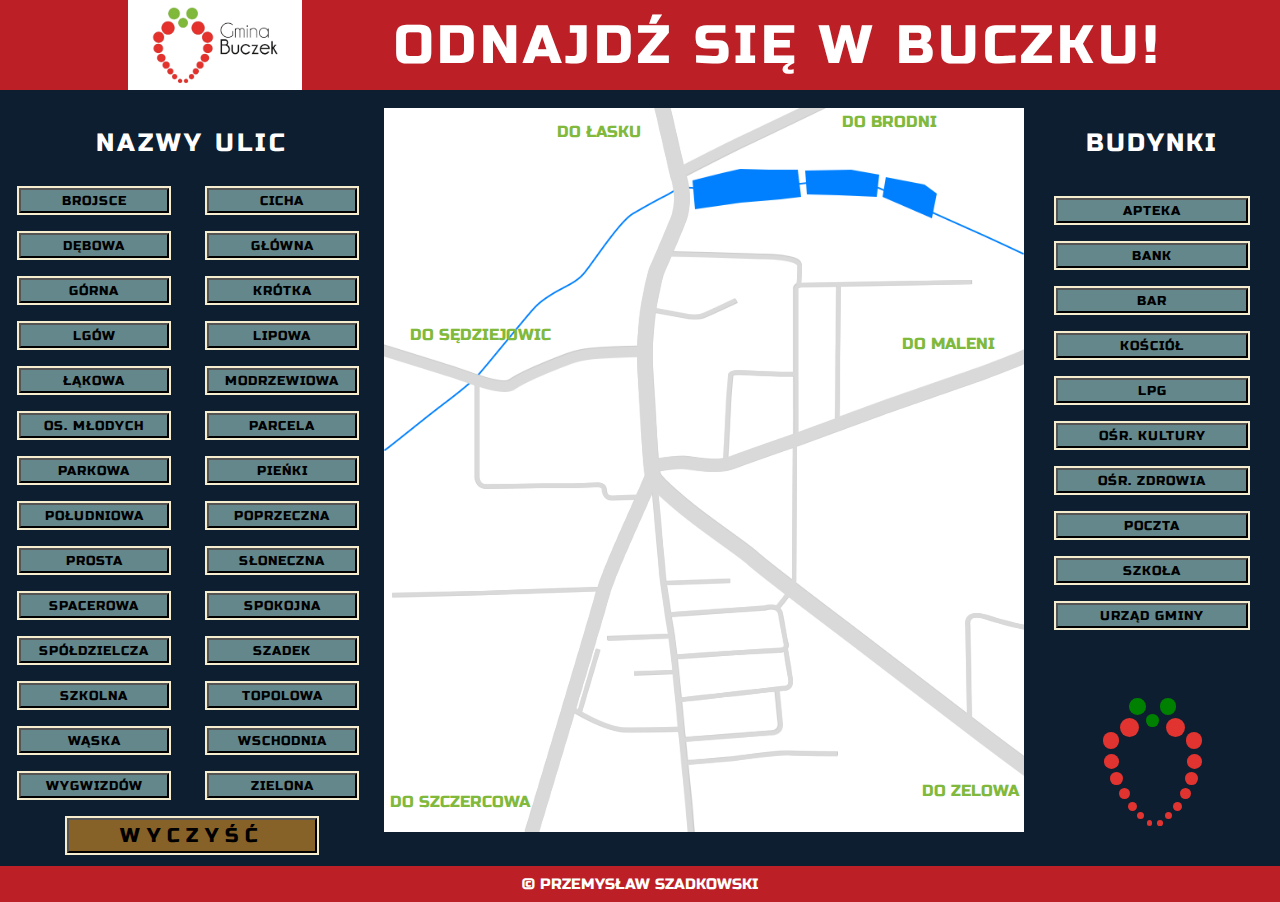
==== commit 20e7a20b: "With second version - in progress" ====
--- a/index.html
+++ b/index.html
@@ -65,31 +65,31 @@
                 <img class="wygwizdow street" src="img/wygwizdow.png" alt="ulica wygwizdów">
             </div>
             <img data-ulica="ulbrojsce button mainmap" class="brojsce street" src="img/brojsce.png" alt="ulica brojsce">
-            <img class="cicha street" src="img/cicha.png" alt="ulica cicha">
-            <img class="debowa street" src="img/debowa.png" alt="ulica dębowa">
-            <img class="glowna street" src="img/glowna.png" alt="ulica główna">
-            <img class="gorna street" src="img/gorna.png" alt="ulica górna">
-            <img class="krotka street" src="img/krotka.png" alt="ulica krótka">
-            <img class="lakowa street" src="img/lakowa.png" alt="ulica łąkowa">
-            <img class="lgow street" src="img/lgow.png" alt="ulica lgów">
-            <img class="lipowa street" src="img/lipowa.png" alt="ulica lipowa">
-            <img class="modrzewiowa street" src="img/modrzewiowa.png" alt="ulica modrzewiowa">
-            <img class="osiedle street" src="img/osmlodych.png" alt="ulica osiedle młodych">
-            <img class="parcela street" src="img/parcela.png" alt="ulica parcela">
-            <img class="parkowa street" src="img/parkowa.png" alt="ulica parkowa">
-            <img class="pienki street" src="img/pienki.png" alt="ulica pieńki">
-            <img class="poludniowa street" src="img/poludniowa.png" alt="ulica poludniowa">
-            <img class="poprzeczna street" src="img/poprzeczna.png" alt="ulica poprzeczna">
-            <img class="prosta street" src="img/prosta.png" alt="ulica prosta">
-            <img class="sloneczna street" src="img/sloneczna.png" alt="ulica słoneczna">
-            <img class="spacerowa street" src="img/spacerowa.png" alt="ulica spacerowa">
-            <img class="spokojna street" src="img/spokojna.png" alt="ulica spokojna">
-            <img class="spoldzielcza street" src="img/spoldzielcza.png" alt="ulica spółdzielcza">
-            <img class="szkolna street" src="img/szkolna.png" alt="ulica szkolna">
-            <img class="topolowa street" src="img/topolowa.png" alt="ulica topolowa">
-            <img class="waska street" src="img/waska.png" alt="ulica wąska">
-            <img class="wschodnia street" src="img/wschodnia.png" alt="ulica wschodnia">
-            <img class="zielona street" src="img/zielona.png" alt="ulica zielona">
+            <img data-ulica="ulcicha button mainmap" class="cicha street" src="img/cicha.png" alt="ulica cicha">
+            <img data-ulica="uldebowa button mainmap" class="debowa street" src="img/debowa.png" alt="ulica dębowa">
+            <img data-ulica="ulglowna button mainmap" class="glowna street" src="img/glowna.png" alt="ulica główna">
+            <img data-ulica="ulgorna button mainmap" class="gorna street" src="img/gorna.png" alt="ulica górna">
+            <img data-ulica="ulkrotka button mainmap" class="krotka street" src="img/krotka.png" alt="ulica krótka">
+            <img data-ulica="ullakowa button mainmap" class="lakowa street" src="img/lakowa.png" alt="ulica łąkowa">
+            <img data-ulica="ullgow button mainmap" class="lgow street" src="img/lgow.png" alt="ulica lgów">
+            <img data-ulica="ullipowa button mainmap" class="lipowa street" src="img/lipowa.png" alt="ulica lipowa">
+            <img data-ulica="ulmodrzewiowa button mainmap" class="modrzewiowa street" src="img/modrzewiowa.png" alt="ulica modrzewiowa">
+            <img data-ulica="ulosiedle button mainmap" class="osiedle street" src="img/osmlodych.png" alt="ulica osiedle młodych">
+            <img data-ulica="ulparcela button mainmap" class="parcela street" src="img/parcela.png" alt="ulica parcela">
+            <img data-ulica="ulparkowa button mainmap" class="parkowa street" src="img/parkowa.png" alt="ulica parkowa">
+            <img data-ulica="ulpienki button mainmap" class="pienki street" src="img/pienki.png" alt="ulica pieńki">
+            <img data-ulica="ulpoludniowa button mainmap" class="poludniowa street" src="img/poludniowa.png" alt="ulica poludniowa">
+            <img data-ulica="ulpoprzeczna button mainmap" class="poprzeczna street" src="img/poprzeczna.png" alt="ulica poprzeczna">
+            <img data-ulica="ulprosta button mainmap" class="prosta street" src="img/prosta.png" alt="ulica prosta">
+            <img data-ulica="ulsloneczna button mainmap" class="sloneczna street" src="img/sloneczna.png" alt="ulica słoneczna">
+            <img data-ulica="ulspacerowa button mainmap" class="spacerowa street" src="img/spacerowa.png" alt="ulica spacerowa">
+            <img data-ulica="ulspokojna button mainmap" class="spokojna street" src="img/spokojna.png" alt="ulica spokojna">
+            <img data-ulica="ulspoldzielcza button mainmap" class="spoldzielcza street" src="img/spoldzielcza.png" alt="ulica spółdzielcza">
+            <img data-ulica="ulszkolna button mainmap" class="szkolna street" src="img/szkolna.png" alt="ulica szkolna">
+            <img data-ulica="ultopolowa button mainmap" class="topolowa street" src="img/topolowa.png" alt="ulica topolowa">
+            <img data-ulica="ulwaska button mainmap" class="waska street" src="img/waska.png" alt="ulica wąska">
+            <img data-ulica="ulwschodnia button mainmap" class="wschodnia street" src="img/wschodnia.png" alt="ulica wschodnia">
+            <img data-ulica="ulzielona button mainmap" class="zielona street" src="img/zielona.png" alt="ulica zielona">
             <i class="fas fa-church"></i>
             <i class="fas fa-envelope"></i>
             <i class="fas fa-school"></i>
@@ -114,7 +114,6 @@
                 <p>do Brodni</p>
                 <i class="fas fa-arrow-up"></i>
             </div>
-        </div>
         </div>
         <div class="buildings">
             <p>Budynki</p>
--- a/style.css
+++ b/style.css
@@ -779,7 +779,7 @@
     animation: blink 1s 1;
 }
 
-div button.green {
+div button#green {
     background-color: #E13430;
 }
 
@@ -812,22 +812,22 @@
 
 div.map i.fa-church {
     top: 29%;
-    left: 42%;
+    left: 42.5%;
 }
 
 div.map i.fa-envelope {
-    top: 25.5%;
-    left: 43.5%;
+    top: 25.8%;
+    left: 45%;
 }
 
 div.map i.fa-school {
     top: 38%;
-    left: 42.5%;
+    left: 42.7%;
 }
 
 div.map i.fa-dollar-sign {
     top: 25.7%;
-    left: 47%;
+    left: 47.5%;
 }
 
 div.map i.fa-graduation-cap {
@@ -841,8 +841,8 @@
 }
 
 div.map i.fa-briefcase-medical {
-    top: 22.5%;
-    left: 43.3%;
+    top: 22.7%;
+    left: 44%;
 }
 
 div.map i.fa-glass-martini {
@@ -851,8 +851,8 @@
 }
 
 div.map i.fa-theater-masks {
-    top: 57%;
-    left: 39%;
+    top: 57.7%;
+    left: 39.6%;
 }
 
 div.map i.fa-car-side {
